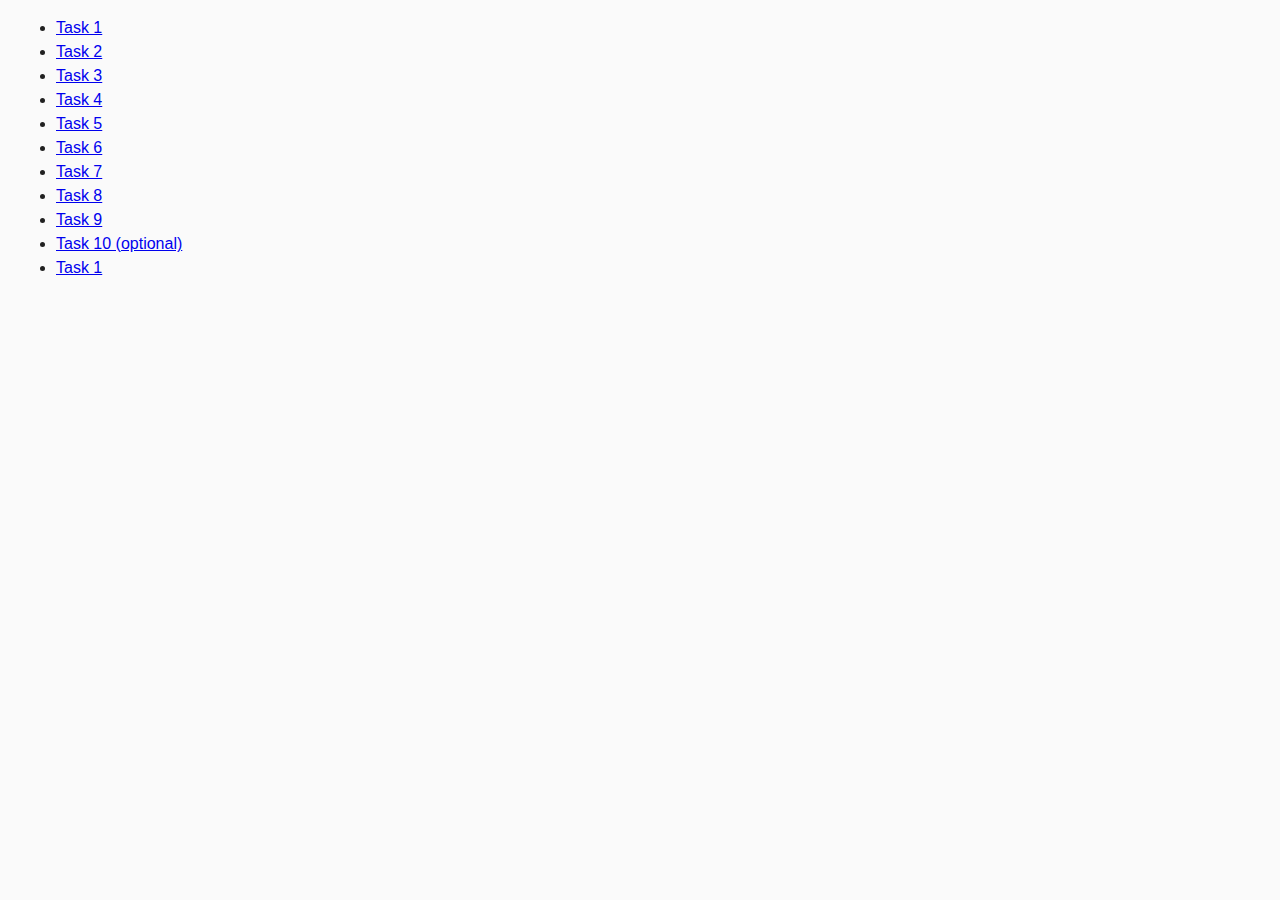
==== index.html @ 21d28852 "getRandomHexColor" ====
<!DOCTYPE html>
<html lang="en">

<head>
    <meta charset="UTF-8">
    <meta name="viewport" content="width=device-width, initial-scale=1.0">
    <title>Document</title>
    <link rel="stylesheet" href="css/common.css" />
</head>

<body>
    <ul>
        <li><a href="getRandomHexColor.html">Task 1</a></li>
        <li><a href="task-02.html">Task 2</a></li>
        <li><a href="task-03.html">Task 3</a></li>
        <li><a href="task-04.html">Task 4</a></li>
        <li><a href="task-05.html">Task 5</a></li>
        <li><a href="task-06.html">Task 6</a></li>
        <li><a href="task-07.html">Task 7</a></li>
        <li><a href="task-08.html">Task 8</a></li>
        <li><a href="task-09.html">Task 9</a></li>
        <li><a href="task-10.html">Task 10 (optional)</a></li>
        <li><a href="task-11.html">Task 1</a></li>
    </ul>
</body>

</html>
---- css/common.css ----
* {
  box-sizing: border-box;
}

body {
  margin: 16px;
  font-family: -apple-system, BlinkMacSystemFont, 'Segoe UI', Roboto, Oxygen,
    Ubuntu, Cantarell, 'Open Sans', 'Helvetica Neue', sans-serif;
  -webkit-font-smoothing: antialiased;
  -moz-osx-font-smoothing: grayscale;
  background-color: #fafafa;
  color: #212121;
  line-height: 1.5;
}

input {
  padding: 8px;
  font: inherit;
}

button {
  padding: 8px 12px;
  cursor: pointer;
}

.list-item {
  display: flex;
  width: 340px;
  padding: 8px;
  border-radius: 10%;
}
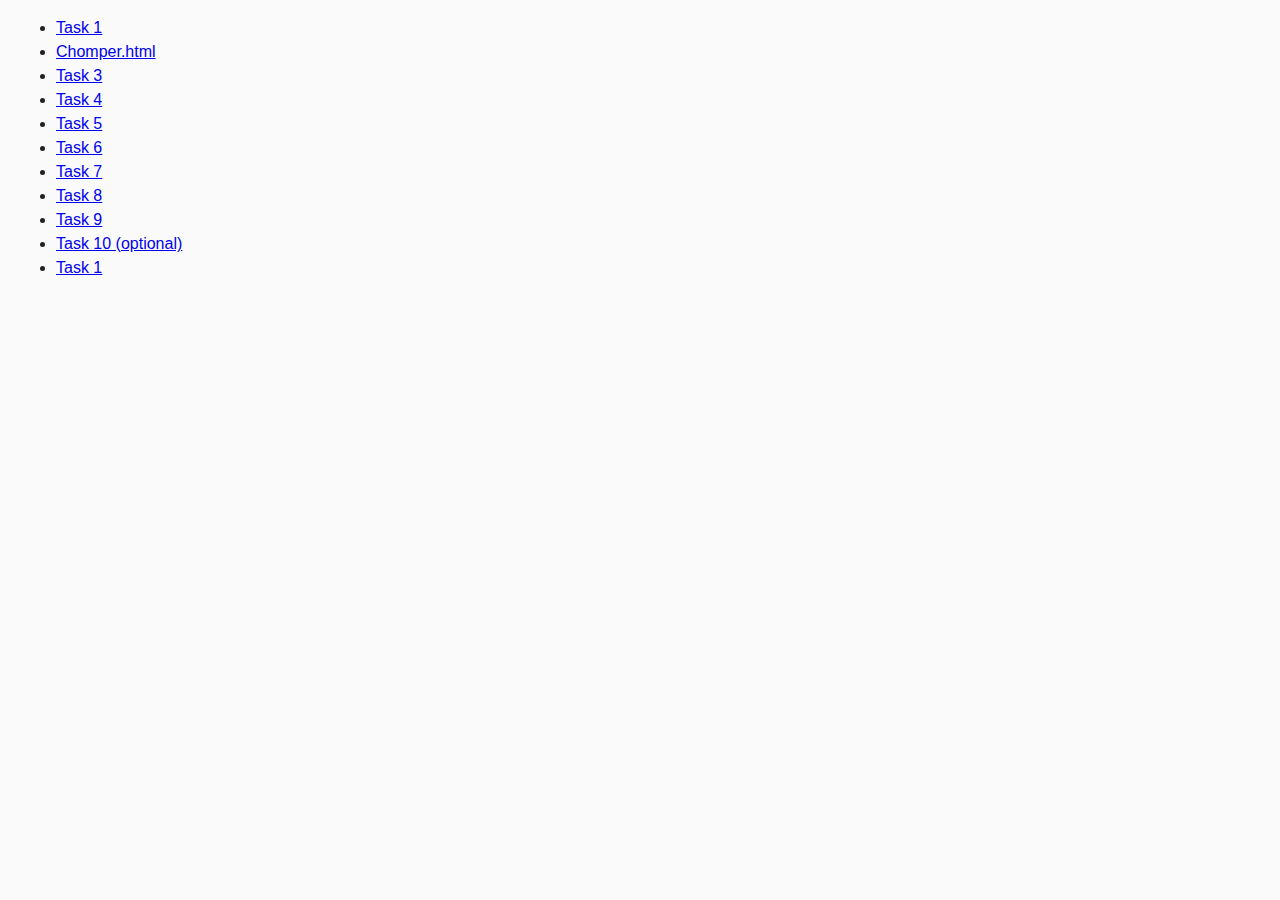
==== commit e03ba333: "indexHtml" ====
--- a/index.html
+++ b/index.html
@@ -11,7 +11,7 @@
 <body>
     <ul>
         <li><a href="getRandomHexColor.html">Task 1</a></li>
-        <li><a href="task-02.html">Task 2</a></li>
+        <li><a href="chomper.html">Chomper.html</a></li>
         <li><a href="task-03.html">Task 3</a></li>
         <li><a href="task-04.html">Task 4</a></li>
         <li><a href="task-05.html">Task 5</a></li>
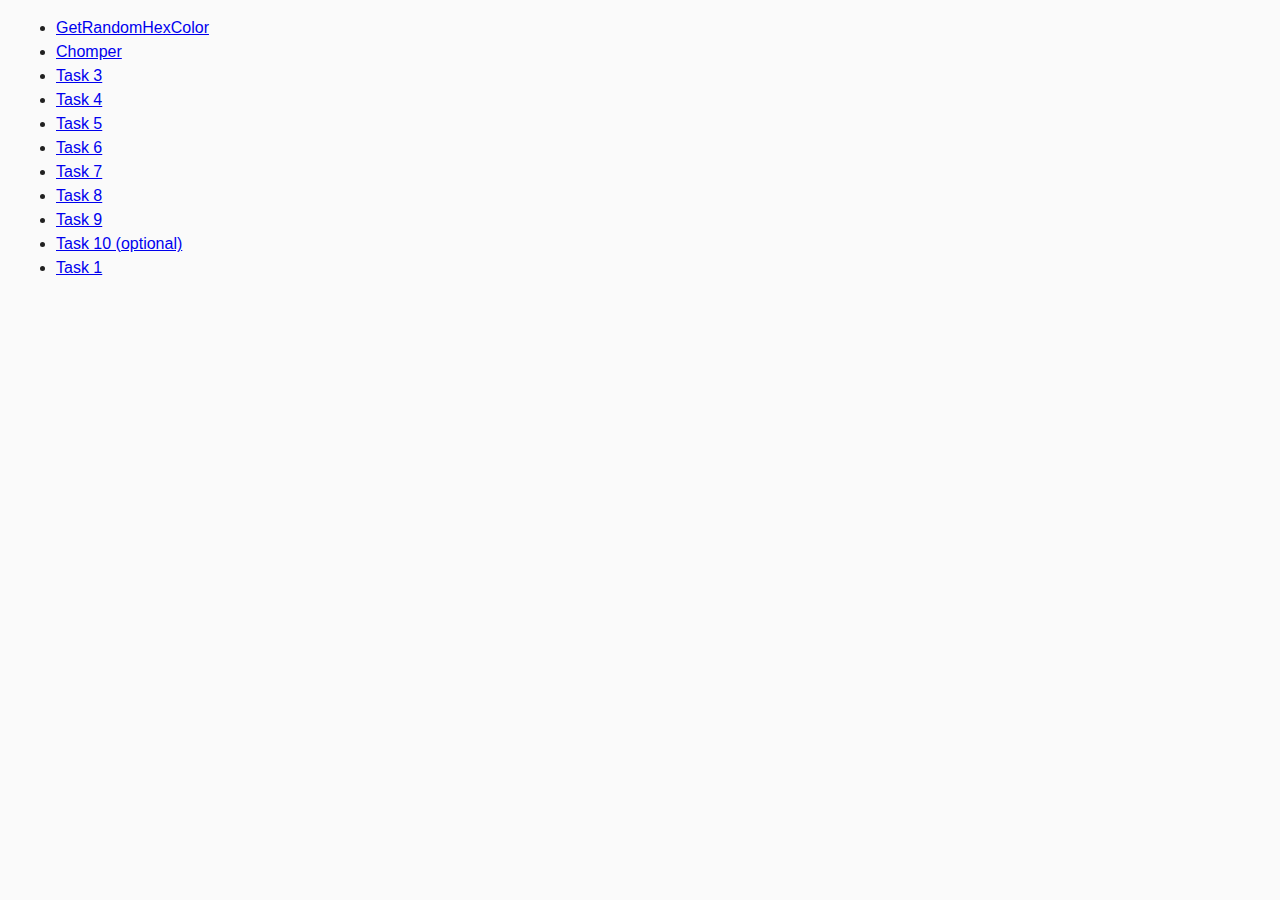
==== commit 39b6e299: "indexHtml" ====
--- a/index.html
+++ b/index.html
@@ -6,12 +6,13 @@
     <meta name="viewport" content="width=device-width, initial-scale=1.0">
     <title>Document</title>
     <link rel="stylesheet" href="css/common.css" />
+    <!-- <link rel="stylesheet" href="./sass/chomper.scss" /> -->
 </head>
 
 <body>
     <ul>
-        <li><a href="getRandomHexColor.html">Task 1</a></li>
-        <li><a href="chomper.html">Chomper.html</a></li>
+        <li><a href="getRandomHexColor.html">GetRandomHexColor</a></li>
+        <li><a href="chomper.html">Chomper</a></li>
         <li><a href="task-03.html">Task 3</a></li>
         <li><a href="task-04.html">Task 4</a></li>
         <li><a href="task-05.html">Task 5</a></li>
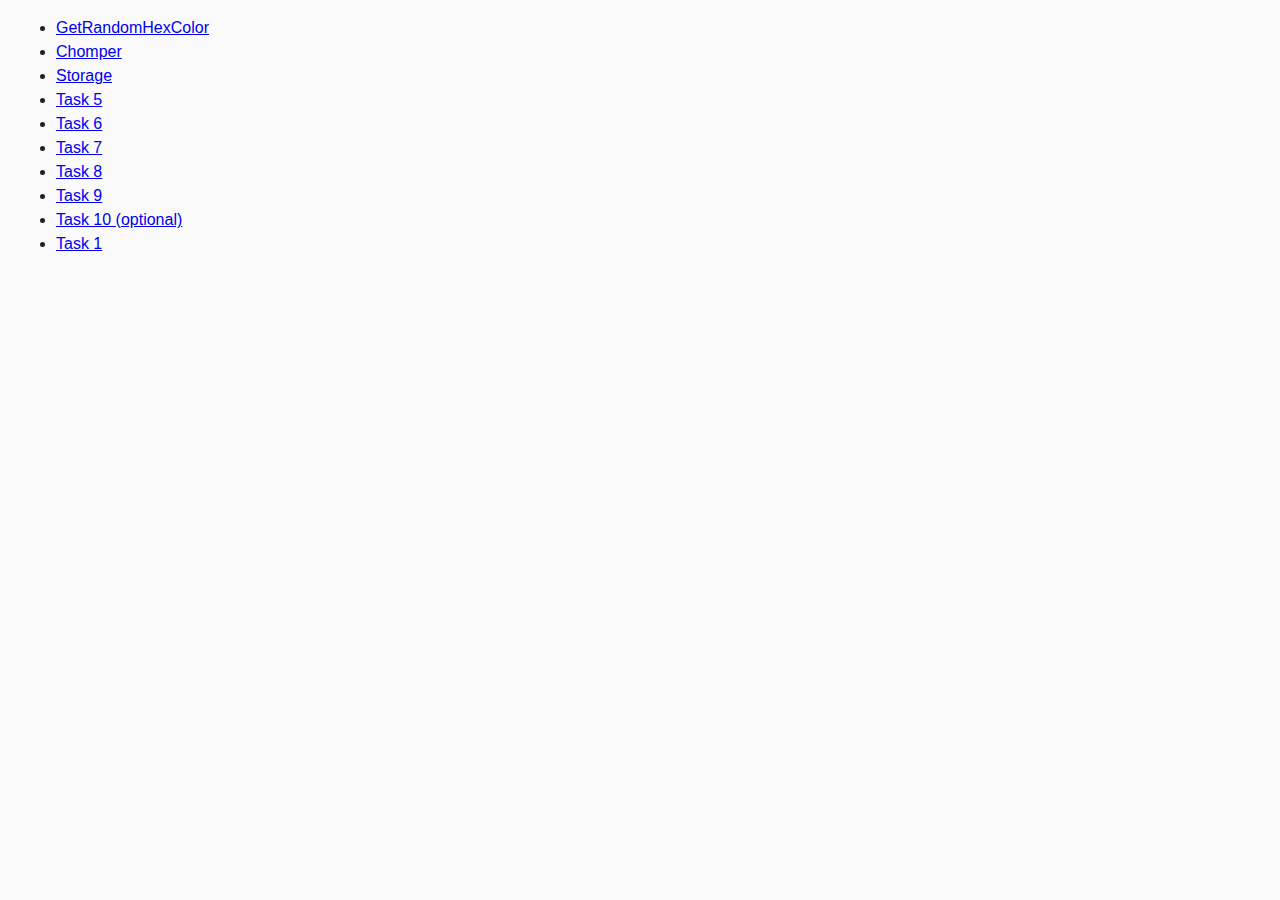
==== commit f7fb8ecf: "Storage" ====
--- a/index.html
+++ b/index.html
@@ -13,8 +13,7 @@
     <ul>
         <li><a href="getRandomHexColor.html">GetRandomHexColor</a></li>
         <li><a href="chomper.html">Chomper</a></li>
-        <li><a href="task-03.html">Task 3</a></li>
-        <li><a href="task-04.html">Task 4</a></li>
+        <li><a href="task-03storage.html">Storage</a></li>
         <li><a href="task-05.html">Task 5</a></li>
         <li><a href="task-06.html">Task 6</a></li>
         <li><a href="task-07.html">Task 7</a></li>
